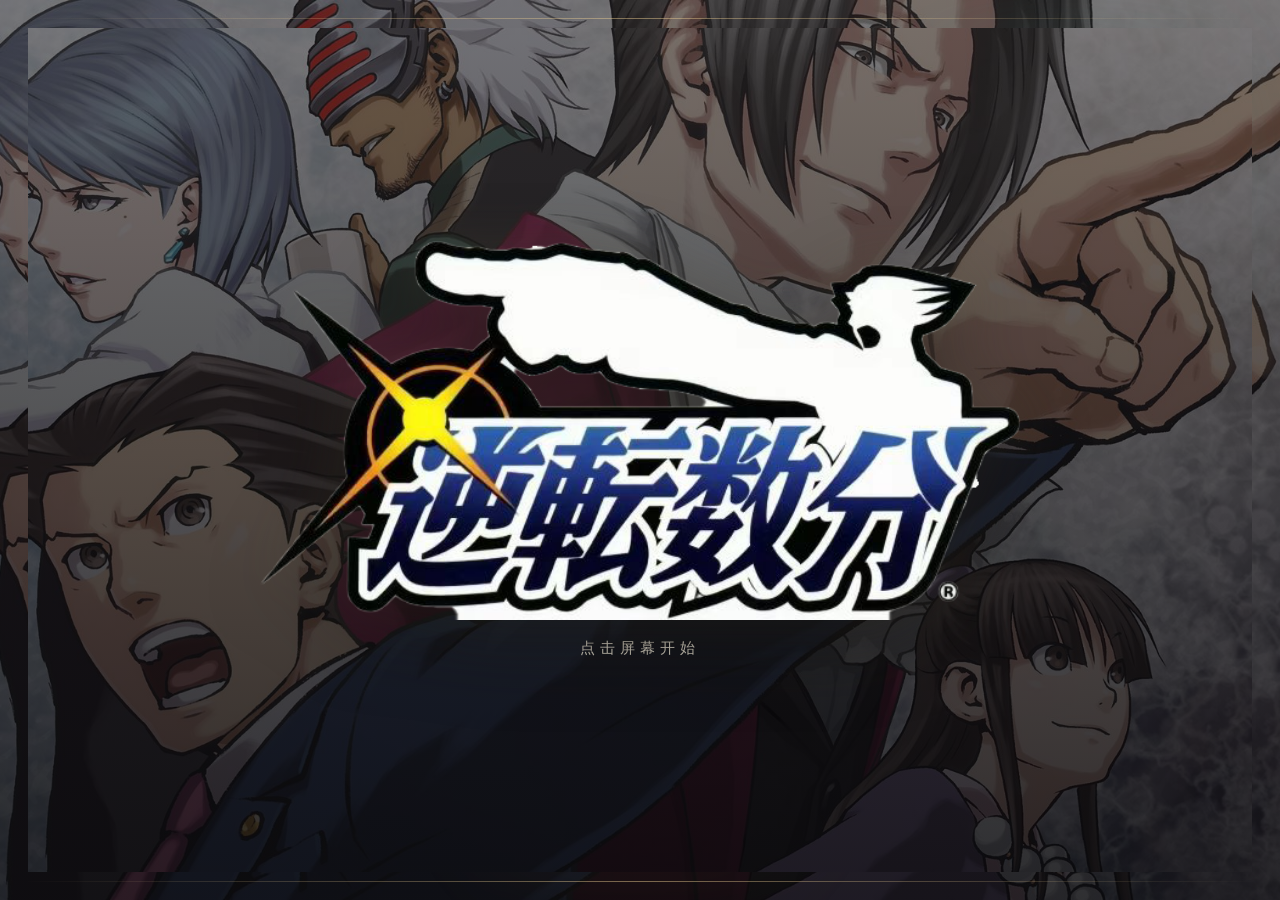
==== release/Reverse-Analysis-Release/index.html @ b272c549 "release" ====
<!doctype html>
<html lang="zh-CN">
  <head>
    <meta charset="UTF-8" />
    <meta
      name="viewport"
      content="width=device-width, initial-scale=1.0, viewport-fit=cover"
    />
    <title>逆转数分</title>
    <meta
      name="description"
      content="逆转裁判风格的数学分析推理游戏：在校园场景中用定义、定理与反例击破错误证明。"
    />
    <link rel="stylesheet" href="./styles/main.css" />
  </head>
  <body>
    <div class="app-shell" id="app">
      <div class="chrome-line chrome-line--top"></div>
      <div class="chrome-line chrome-line--bottom"></div>

      <section class="screen screen--splash" data-screen="splash" id="splash-screen" tabindex="0" aria-label="启动页">
        <div class="splash-stage">
          <img
            src="./assets/ui/logo-reverse-analysis.png"
            alt="逆转数分 标题"
            class="splash-stage__logo"
            id="splash-logo"
          />
          <p class="splash-stage__hint">点击屏幕开始</p>
        </div>
      </section>

      <section class="screen screen--menu hidden" data-screen="menu">
        <div class="hero-panel">
          <p class="hero-panel__eyebrow">Reverse Analysis</p>
          <h1 class="hero-panel__title">逆转数分</h1>
          <p class="hero-panel__subtitle">
            在校园里的宿舍、图书馆、研讨间与湖边拆穿错误证明。从一元分析到多元积分、曲线积分与微分方程，每一句证词都必须经得起定义、定理与反例的拷问。
          </p>
          <div class="hero-panel__actions">
            <button class="button button--primary" id="continue-btn">继续案件</button>
            <button class="button button--ghost" id="reset-progress-btn">重置进度</button>
          </div>
        </div>

        <div class="case-board">
          <div class="case-board__header">
            <div>
              <p class="section-label">案件目录</p>
              <h2>六段错误论证，六次公开质询</h2>
            </div>
            <p class="case-board__hint">案件按顺序解锁，已完成进度会保存在本地。</p>
          </div>
          <div class="case-grid" id="case-grid"></div>
        </div>
      </section>

      <section class="screen screen--intro hidden" data-screen="intro">
        <div class="intro-card" id="intro-card"></div>
      </section>

      <section class="screen screen--game hidden" data-screen="game">
        <div class="backdrop-grid"></div>
        <div class="scene-radiance"></div>

        <header class="status-bar">
          <div class="status-chip">
            <span class="status-chip__label">当前案件</span>
            <strong id="case-title">-</strong>
          </div>
          <div class="status-chip">
            <span class="status-chip__label">场景</span>
            <strong id="scene-label">-</strong>
          </div>
          <div class="status-meter">
            <span class="status-chip__label">信誉值</span>
            <div class="meter" id="credibility-meter" aria-label="信誉值"></div>
          </div>
          <button class="button button--ghost button--small" id="mute-btn">音效：开</button>
        </header>

        <main class="arena">
          <section class="arena__stage">
            <div class="case-ribbon">
              <span class="case-ribbon__text" id="objective-text">-</span>
            </div>

            <div class="portrait-deck">
              <article class="portrait-card" id="portrait-player">
                <div class="portrait-card__art" id="portrait-player-art">
                  <img alt="" class="portrait-card__image hidden" id="portrait-player-image" />
                  <span class="portrait-card__glyph" id="portrait-player-glyph">许</span>
                </div>
                <div class="portrait-card__meta">
                  <strong id="portrait-player-name">-</strong>
                  <span id="portrait-player-role">-</span>
                </div>
              </article>

              <article class="portrait-card portrait-card--npc" id="portrait-npc">
                <div class="portrait-card__art" id="portrait-npc-art">
                  <img alt="" class="portrait-card__image hidden" id="portrait-npc-image" />
                  <span class="portrait-card__glyph" id="portrait-npc-glyph">林</span>
                </div>
                <div class="portrait-card__meta">
                  <strong id="portrait-npc-name">-</strong>
                  <span id="portrait-npc-role">-</span>
                </div>
              </article>
            </div>

            <div class="signal-banner hidden" id="signal-banner"></div>
          </section>

          <aside class="arena__evidence">
            <div class="panel-heading">
              <div>
                <p class="section-label">证据档案</p>
                <h2>定义 / 定理 / 反例</h2>
              </div>
              <span class="panel-heading__count" id="evidence-count">0</span>
            </div>
            <div class="evidence-list" id="evidence-list"></div>
          </aside>
        </main>

        <section class="dialogue-panel" id="dialogue-panel">
          <div class="dialogue-panel__header">
            <div>
              <p class="section-label">校园质询</p>
              <h2 id="speaker-name">-</h2>
            </div>
            <span class="dialogue-tag" id="dialogue-tag">陈述</span>
          </div>

          <p class="dialogue-text" id="dialogue-text"></p>

          <div class="challenge-box hidden" id="challenge-box">
            <div class="challenge-box__header">
              <strong id="challenge-counter">反驳环节</strong>
              <span id="challenge-mode">待行动</span>
            </div>
            <p class="challenge-box__prompt" id="challenge-prompt"></p>
            <div class="choice-list" id="choice-list"></div>
          </div>

          <div class="control-row">
            <button class="button button--accent" id="present-btn" disabled>出示证据</button>
            <button class="button button--primary" id="next-btn">下一句</button>
            <button class="button button--ghost" id="skip-btn" disabled>跳过打字</button>
          </div>
        </section>
      </section>

      <section class="screen screen--ending hidden" data-screen="ending">
        <div class="ending-card" id="ending-card"></div>
      </section>

      <div class="overlay hidden" id="overlay" aria-hidden="true">
        <div class="overlay__scrim" id="overlay-scrim"></div>
        <div class="overlay__panel" id="overlay-panel"></div>
      </div>

      <div class="callout hidden" id="callout"></div>
      <div class="toast-stack" id="toast-stack"></div>
    </div>

    <script type="module" src="./src/main.js"></script>
  </body>
</html>
---- release/Reverse-Analysis-Release/styles/main.css ----
:root {
  color-scheme: dark;
  --bg-0: #120f12;
  --bg-1: #1b1718;
  --bg-2: #241d1b;
  --panel: rgba(18, 15, 18, 0.88);
  --panel-strong: rgba(13, 11, 14, 0.95);
  --panel-soft: rgba(43, 31, 24, 0.78);
  --line: rgba(219, 182, 112, 0.24);
  --line-strong: rgba(233, 203, 144, 0.48);
  --text: #f8f0de;
  --text-soft: #dacfb8;
  --text-dim: #a89b87;
  --gold: #d8af5d;
  --gold-bright: #f0d59b;
  --scarlet: #cf5534;
  --scarlet-bright: #ff7f54;
  --teal: #5aa7a1;
  --ink: #0d0b0d;
  --shadow: 0 18px 50px rgba(0, 0, 0, 0.35);
  --shadow-strong: 0 30px 80px rgba(0, 0, 0, 0.45);
  --radius-lg: 28px;
  --radius-md: 18px;
  --radius-sm: 12px;
  --transition: 180ms ease;
  --font-display: "STZhongsong", "Source Han Serif SC", "Songti SC", serif;
  --font-ui: "Noto Serif SC", "Source Han Serif SC", "PingFang SC", serif;
}

* {
  box-sizing: border-box;
}

html,
body {
  margin: 0;
  min-height: 100%;
  background:
    radial-gradient(circle at top, rgba(238, 192, 108, 0.1), transparent 34%),
    linear-gradient(180deg, #1e1818 0%, #151214 52%, #100e11 100%);
  color: var(--text);
  font-family: var(--font-ui);
}

body {
  min-height: 100vh;
  overflow-x: hidden;
}

button,
input,
textarea,
select {
  font: inherit;
}

img {
  display: block;
  max-width: 100%;
}

.hidden {
  display: none !important;
}

.app-shell {
  position: relative;
  min-height: 100vh;
  padding: 28px;
  overflow: hidden;
}

.app-shell::before,
.app-shell::after {
  content: "";
  position: absolute;
  inset: 0;
  pointer-events: none;
}

.app-shell::before {
  background:
    radial-gradient(circle at 15% 22%, rgba(210, 111, 57, 0.16), transparent 16%),
    radial-gradient(circle at 84% 18%, rgba(88, 154, 150, 0.14), transparent 18%),
    radial-gradient(circle at 50% 82%, rgba(219, 175, 93, 0.06), transparent 26%);
  filter: blur(18px);
}

.app-shell::after {
  background-image:
    linear-gradient(rgba(255, 255, 255, 0.02) 1px, transparent 1px),
    linear-gradient(90deg, rgba(255, 255, 255, 0.02) 1px, transparent 1px);
  background-size: 34px 34px;
  mask-image: linear-gradient(180deg, rgba(0, 0, 0, 0.55), transparent 82%);
  opacity: 0.35;
}

.chrome-line {
  position: absolute;
  left: 24px;
  right: 24px;
  height: 1px;
  background: linear-gradient(90deg, transparent, var(--line-strong), transparent);
  pointer-events: none;
}

.chrome-line--top {
  top: 18px;
}

.chrome-line--bottom {
  bottom: 18px;
}

.screen {
  position: relative;
  z-index: 1;
  min-height: calc(100vh - 56px);
  animation: fade-up 360ms ease;
}

.screen--splash {
  display: grid;
  place-items: center;
}

.splash-stage {
  width: min(920px, calc(100vw - 48px));
  min-height: min(78vh, 760px);
  display: grid;
  place-items: center;
  align-content: center;
  gap: 18px;
  padding: 32px;
}

.splash-stage__logo {
  width: min(760px, 88vw);
  max-height: 62vh;
  object-fit: contain;
  filter:
    drop-shadow(0 24px 40px rgba(0, 0, 0, 0.42))
    drop-shadow(0 0 26px rgba(240, 213, 155, 0.1));
  animation: splash-float 2600ms ease-in-out infinite;
  user-select: none;
  -webkit-user-drag: none;
}

.splash-stage__hint {
  margin: 0;
  color: rgba(248, 240, 222, 0.82);
  font-size: 0.95rem;
  letter-spacing: 0.32em;
  text-transform: uppercase;
  animation: splash-pulse 1500ms ease-in-out infinite;
}

.screen--menu {
  display: grid;
  grid-template-columns: minmax(320px, 520px) minmax(0, 1fr);
  gap: 28px;
  align-items: stretch;
}

.hero-panel,
.case-board,
.intro-card,
.dialogue-panel,
.arena__evidence,
.ending-card {
  background:
    linear-gradient(180deg, rgba(255, 255, 255, 0.03), transparent 22%),
    linear-gradient(180deg, rgba(41, 30, 24, 0.96), rgba(16, 13, 16, 0.92));
  border: 1px solid var(--line);
  border-radius: var(--radius-lg);
  box-shadow: var(--shadow);
  backdrop-filter: blur(12px);
}

.hero-panel {
  padding: 40px;
  display: flex;
  flex-direction: column;
  justify-content: space-between;
  background:
    linear-gradient(135deg, rgba(217, 175, 93, 0.08), transparent 38%),
    radial-gradient(circle at 82% 24%, rgba(207, 85, 52, 0.14), transparent 22%),
    linear-gradient(180deg, rgba(33, 25, 25, 0.96), rgba(17, 14, 18, 0.94));
}

.hero-panel__eyebrow,
.section-label {
  margin: 0;
  color: var(--gold-bright);
  letter-spacing: 0.28em;
  text-transform: uppercase;
  font-size: 0.74rem;
}

.hero-panel__title {
  margin: 14px 0 12px;
  font-family: var(--font-display);
  font-size: clamp(3rem, 7vw, 5.8rem);
  line-height: 0.95;
  text-shadow: 0 4px 16px rgba(0, 0, 0, 0.36);
}

.hero-panel__subtitle {
  margin: 0;
  max-width: 20em;
  color: var(--text-soft);
  font-size: 1.02rem;
  line-height: 1.8;
}

.hero-panel__actions {
  display: flex;
  gap: 12px;
  flex-wrap: wrap;
  margin-top: 28px;
}

.button {
  appearance: none;
  border: 1px solid rgba(255, 255, 255, 0.12);
  border-radius: 999px;
  background: rgba(255, 255, 255, 0.04);
  color: var(--text);
  padding: 0.88rem 1.3rem;
  cursor: pointer;
  transition:
    transform var(--transition),
    border-color var(--transition),
    background var(--transition),
    color var(--transition),
    box-shadow var(--transition);
}

.button:hover:not(:disabled) {
  transform: translateY(-2px);
  border-color: rgba(255, 255, 255, 0.24);
}

.button:disabled {
  cursor: not-allowed;
  opacity: 0.45;
}

.button--primary {
  background:
    linear-gradient(180deg, rgba(255, 223, 164, 0.18), rgba(196, 120, 66, 0.2)),
    linear-gradient(180deg, rgba(222, 160, 75, 0.24), rgba(166, 85, 46, 0.42));
  border-color: rgba(240, 213, 155, 0.26);
  box-shadow: inset 0 1px 0 rgba(255, 247, 224, 0.15);
}

.button--accent {
  background:
    linear-gradient(180deg, rgba(255, 151, 102, 0.32), rgba(173, 39, 24, 0.58)),
    linear-gradient(180deg, rgba(255, 255, 255, 0.04), transparent);
  border-color: rgba(255, 136, 91, 0.42);
  box-shadow: 0 12px 24px rgba(178, 50, 24, 0.2);
}

.button--ghost {
  background: rgba(255, 255, 255, 0.03);
}

.button--small {
  padding: 0.68rem 1rem;
}

.case-board {
  padding: 30px;
}

.case-board__header,
.panel-heading,
.dialogue-panel__header {
  display: flex;
  justify-content: space-between;
  gap: 16px;
  align-items: flex-start;
}

.case-board__header h2,
.panel-heading h2,
.dialogue-panel__header h2 {
  margin: 8px 0 0;
  font-family: var(--font-display);
  font-size: clamp(1.5rem, 3vw, 2.2rem);
}

.case-board__hint {
  margin: 0;
  max-width: 20ch;
  color: var(--text-dim);
  line-height: 1.7;
}

.case-grid {
  margin-top: 28px;
  display: grid;
  grid-template-columns: repeat(3, minmax(0, 1fr));
  gap: 18px;
}

.case-tile {
  position: relative;
  overflow: hidden;
  border-radius: 24px;
  border: 1px solid rgba(255, 255, 255, 0.08);
  background:
    linear-gradient(150deg, rgba(216, 175, 93, 0.08), transparent 36%),
    linear-gradient(180deg, rgba(28, 23, 24, 0.94), rgba(16, 14, 17, 0.98));
  padding: 22px 20px;
  text-align: left;
  min-height: 250px;
  transition:
    transform var(--transition),
    border-color var(--transition),
    box-shadow var(--transition);
}

.case-tile:hover:not(:disabled) {
  transform: translateY(-3px);
  border-color: rgba(236, 204, 136, 0.22);
  box-shadow: var(--shadow);
}

.case-tile::before {
  content: attr(data-index);
  position: absolute;
  right: 18px;
  top: 12px;
  color: rgba(255, 255, 255, 0.06);
  font-family: var(--font-display);
  font-size: 4rem;
}

.case-tile__status {
  display: inline-flex;
  padding: 0.24rem 0.72rem;
  border-radius: 999px;
  border: 1px solid rgba(255, 255, 255, 0.12);
  color: var(--gold-bright);
  font-size: 0.78rem;
}

.case-tile__status--locked {
  color: var(--text-dim);
}

.case-tile h3 {
  margin: 18px 0 8px;
  font-family: var(--font-display);
  font-size: 1.55rem;
}

.case-tile p {
  margin: 0;
  color: var(--text-soft);
  line-height: 1.7;
}

.case-tile__meta {
  display: flex;
  justify-content: space-between;
  gap: 12px;
  margin-top: 20px;
  color: var(--text-dim);
  font-size: 0.84rem;
}

.case-tile:disabled {
  opacity: 0.62;
}

.screen--intro,
.screen--ending {
  display: grid;
  place-items: center;
}

.intro-card,
.ending-card {
  width: min(920px, 100%);
  padding: clamp(28px, 4vw, 48px);
  background:
    linear-gradient(145deg, rgba(216, 175, 93, 0.08), transparent 28%),
    linear-gradient(180deg, rgba(28, 23, 24, 0.96), rgba(13, 11, 14, 0.98));
}

.intro-card__header,
.ending-card__header {
  display: flex;
  justify-content: space-between;
  gap: 18px;
  align-items: flex-start;
}

.intro-card__header h2,
.ending-card__header h2 {
  margin: 8px 0 0;
  font-family: var(--font-display);
  font-size: clamp(2rem, 5vw, 3.4rem);
}

.intro-card__eyebrow,
.ending-card__eyebrow {
  margin: 0;
  color: var(--gold-bright);
  letter-spacing: 0.24em;
  text-transform: uppercase;
}

.intro-card__summary,
.ending-card__summary {
  margin: 20px 0 0;
  color: var(--text-soft);
  line-height: 1.9;
  font-size: 1.02rem;
}

.intro-card__facts,
.ending-card__facts {
  margin-top: 28px;
  display: grid;
  grid-template-columns: repeat(3, minmax(0, 1fr));
  gap: 14px;
}

.fact-card {
  border-radius: 20px;
  border: 1px solid var(--line);
  padding: 18px;
  background: rgba(255, 255, 255, 0.03);
}

.fact-card span {
  display: block;
  color: var(--text-dim);
  font-size: 0.8rem;
}

.fact-card strong {
  display: block;
  margin-top: 8px;
  line-height: 1.6;
}

.intro-card__actions,
.ending-card__actions {
  display: flex;
  gap: 12px;
  flex-wrap: wrap;
  margin-top: 30px;
}

.screen--game {
  display: flex;
  flex-direction: column;
  gap: 22px;
}

.backdrop-grid,
.scene-radiance {
  position: absolute;
  inset: 0;
  pointer-events: none;
}

.backdrop-grid {
  background-image:
    linear-gradient(rgba(255, 255, 255, 0.02) 1px, transparent 1px),
    linear-gradient(90deg, rgba(255, 255, 255, 0.02) 1px, transparent 1px);
  background-size: 42px 42px;
  mask-image: radial-gradient(circle at center, rgba(0, 0, 0, 0.78), transparent 96%);
}

.scene-radiance {
  background:
    radial-gradient(circle at 18% 22%, rgba(255, 129, 73, 0.16), transparent 18%),
    radial-gradient(circle at 84% 16%, rgba(85, 159, 154, 0.18), transparent 20%),
    radial-gradient(circle at 50% 78%, rgba(216, 175, 93, 0.08), transparent 26%);
  filter: blur(20px);
}

.status-bar {
  display: grid;
  grid-template-columns: repeat(2, minmax(0, 220px)) minmax(0, 1fr) auto;
  gap: 14px;
  align-items: center;
  padding: 16px 18px;
  border-radius: 24px;
  border: 1px solid var(--line);
  background: linear-gradient(180deg, rgba(22, 18, 19, 0.88), rgba(11, 9, 12, 0.92));
  box-shadow: var(--shadow);
}

.status-chip,
.status-meter {
  min-width: 0;
}

.status-chip strong,
.status-meter strong {
  display: block;
  margin-top: 6px;
  white-space: nowrap;
  overflow: hidden;
  text-overflow: ellipsis;
}

.status-chip__label {
  color: var(--text-dim);
  font-size: 0.78rem;
}

.meter {
  display: flex;
  gap: 8px;
  margin-top: 8px;
}

.meter__cell {
  flex: 1;
  min-width: 28px;
  height: 14px;
  border-radius: 999px;
  border: 1px solid rgba(255, 255, 255, 0.1);
  background: rgba(255, 255, 255, 0.04);
  overflow: hidden;
}

.meter__cell::after {
  content: "";
  display: block;
  width: 100%;
  height: 100%;
  background: linear-gradient(90deg, rgba(255, 138, 91, 0.78), rgba(255, 220, 156, 0.92));
}

.meter__cell--empty::after {
  width: 0%;
}

.arena {
  display: grid;
  grid-template-columns: minmax(0, 1.35fr) minmax(320px, 0.72fr);
  gap: 22px;
  align-items: stretch;
}

.arena__stage {
  position: relative;
  min-height: 420px;
  padding: 28px;
  border-radius: var(--radius-lg);
  border: 1px solid var(--line);
  background:
    linear-gradient(180deg, rgba(255, 255, 255, 0.03), transparent 18%),
    radial-gradient(circle at 50% 24%, rgba(216, 175, 93, 0.12), transparent 28%),
    linear-gradient(180deg, rgba(32, 24, 21, 0.94), rgba(15, 13, 16, 0.98));
  box-shadow: var(--shadow-strong);
  overflow: hidden;
}

.arena__stage::before {
  content: "";
  position: absolute;
  inset: 16px;
  border: 1px solid rgba(255, 255, 255, 0.04);
  border-radius: 24px;
  pointer-events: none;
}

.case-ribbon {
  display: inline-flex;
  max-width: min(100%, 540px);
  padding: 0.8rem 1.05rem;
  border-radius: 999px;
  background: rgba(255, 255, 255, 0.04);
  border: 1px solid rgba(255, 255, 255, 0.08);
  color: var(--text-soft);
}

.portrait-deck {
  position: absolute;
  inset: 88px 28px 28px;
  display: flex;
  align-items: flex-end;
  justify-content: space-between;
  gap: 18px;
}

.portrait-card {
  width: min(44%, 280px);
  padding: 18px;
  border-radius: 28px;
  border: 1px solid rgba(255, 255, 255, 0.08);
  background:
    linear-gradient(180deg, rgba(255, 255, 255, 0.06), transparent 18%),
    linear-gradient(180deg, rgba(30, 25, 25, 0.94), rgba(12, 11, 14, 0.98));
  box-shadow: 0 24px 40px rgba(0, 0, 0, 0.28);
  transform: translateY(0);
  transition:
    transform 220ms ease,
    border-color 220ms ease,
    box-shadow 220ms ease;
}

.portrait-card--active {
  transform: translateY(-10px) scale(1.02);
  border-color: rgba(240, 213, 155, 0.32);
  box-shadow: 0 26px 54px rgba(0, 0, 0, 0.34);
}

.portrait-card__art {
  position: relative;
  aspect-ratio: 4 / 5;
  display: grid;
  place-items: center;
  border-radius: 20px;
  border: 1px solid rgba(255, 255, 255, 0.08);
  background:
    radial-gradient(circle at top, rgba(255, 255, 255, 0.08), transparent 32%),
    linear-gradient(180deg, rgba(84, 53, 42, 0.68), rgba(26, 21, 22, 0.92));
  overflow: hidden;
}

.portrait-card--npc .portrait-card__art {
  background:
    radial-gradient(circle at top, rgba(255, 255, 255, 0.08), transparent 32%),
    linear-gradient(180deg, rgba(66, 38, 34, 0.78), rgba(26, 17, 18, 0.94));
}

.portrait-card__glyph {
  font-family: var(--font-display);
  font-size: clamp(3.6rem, 8vw, 6rem);
  color: rgba(248, 240, 222, 0.9);
  text-shadow: 0 8px 18px rgba(0, 0, 0, 0.3);
}

.portrait-card__image {
  position: absolute;
  inset: 0;
  width: 100%;
  height: 100%;
  object-fit: cover;
}

.portrait-card__meta {
  margin-top: 14px;
  display: flex;
  flex-direction: column;
  gap: 4px;
}

.portrait-card__meta strong {
  font-family: var(--font-display);
  font-size: 1.24rem;
}

.portrait-card__meta span {
  color: var(--text-dim);
}

.signal-banner {
  position: absolute;
  left: 50%;
  top: 18px;
  transform: translateX(-50%);
  padding: 0.7rem 1.2rem;
  border-radius: 999px;
  background:
    linear-gradient(180deg, rgba(255, 174, 115, 0.24), rgba(186, 68, 33, 0.46)),
    rgba(0, 0, 0, 0.42);
  border: 1px solid rgba(255, 165, 110, 0.34);
  color: #fff7eb;
  box-shadow: 0 18px 32px rgba(123, 33, 16, 0.24);
}

.arena__evidence {
  padding: 24px;
  display: flex;
  flex-direction: column;
  min-height: 420px;
}

.panel-heading__count {
  min-width: 40px;
  padding: 0.42rem 0.7rem;
  text-align: center;
  border-radius: 999px;
  border: 1px solid rgba(255, 255, 255, 0.08);
  color: var(--gold-bright);
}

.evidence-list {
  margin-top: 22px;
  display: grid;
  gap: 12px;
  overflow: auto;
  padding-right: 6px;
}

.evidence-card {
  width: 100%;
  text-align: left;
  padding: 16px;
  border-radius: 18px;
  border: 1px solid rgba(255, 255, 255, 0.08);
  background:
    linear-gradient(180deg, rgba(255, 255, 255, 0.04), transparent 18%),
    rgba(255, 255, 255, 0.02);
  transition:
    border-color var(--transition),
    transform var(--transition),
    background var(--transition);
}

.evidence-card:hover {
  transform: translateY(-2px);
  border-color: rgba(240, 213, 155, 0.24);
}

.evidence-card__type {
  display: inline-flex;
  padding: 0.24rem 0.62rem;
  border-radius: 999px;
  border: 1px solid rgba(255, 255, 255, 0.1);
  color: var(--gold-bright);
  font-size: 0.76rem;
}

.evidence-card h3 {
  margin: 10px 0 6px;
  font-size: 1.02rem;
}

.evidence-card p {
  margin: 0;
  color: var(--text-soft);
  line-height: 1.6;
  font-size: 0.94rem;
}

.dialogue-panel {
  position: relative;
  padding: 24px;
  overflow: hidden;
}

.dialogue-panel::before {
  content: "";
  position: absolute;
  left: 0;
  right: 0;
  top: 0;
  height: 3px;
  background: linear-gradient(90deg, transparent, rgba(240, 213, 155, 0.4), transparent);
}

.dialogue-tag {
  align-self: center;
  padding: 0.3rem 0.72rem;
  border-radius: 999px;
  border: 1px solid rgba(255, 255, 255, 0.08);
  color: var(--text-dim);
}

.dialogue-text {
  min-height: 5.8em;
  margin: 18px 0 0;
  font-size: clamp(1.08rem, 2.1vw, 1.28rem);
  line-height: 1.95;
  color: var(--text);
}

.dialogue-text--typing::after {
  content: "▋";
  margin-left: 0.2em;
  color: var(--gold-bright);
  animation: blink 900ms steps(1) infinite;
}

.challenge-box {
  margin-top: 22px;
  padding: 18px;
  border-radius: 22px;
  border: 1px solid rgba(255, 147, 102, 0.18);
  background:
    linear-gradient(180deg, rgba(255, 114, 76, 0.08), transparent 16%),
    rgba(255, 255, 255, 0.03);
}

.challenge-box__header {
  display: flex;
  justify-content: space-between;
  gap: 12px;
  align-items: center;
}

.challenge-box__prompt {
  margin: 12px 0 0;
  color: var(--text-soft);
  line-height: 1.8;
}

.choice-list {
  margin-top: 16px;
  display: grid;
  gap: 10px;
}

.choice-button {
  text-align: left;
  padding: 0.92rem 1rem;
  border-radius: 16px;
  border: 1px solid rgba(255, 255, 255, 0.08);
  background: rgba(255, 255, 255, 0.03);
  color: var(--text);
  cursor: pointer;
  transition:
    transform var(--transition),
    border-color var(--transition),
    background var(--transition);
}

.choice-button:hover {
  transform: translateY(-2px);
  border-color: rgba(240, 213, 155, 0.24);
}

.choice-button span {
  display: block;
  color: var(--text-dim);
  font-size: 0.88rem;
  margin-top: 6px;
}

.control-row {
  margin-top: 22px;
  display: flex;
  gap: 12px;
  flex-wrap: wrap;
}

.overlay {
  position: fixed;
  inset: 0;
  z-index: 30;
  display: grid;
  place-items: center;
  padding: 24px;
}

.overlay__scrim {
  position: absolute;
  inset: 0;
  background: rgba(9, 7, 9, 0.72);
  backdrop-filter: blur(8px);
}

.overlay__panel {
  position: relative;
  z-index: 1;
  width: min(920px, 100%);
  max-height: min(82vh, 920px);
  overflow: auto;
  border-radius: 28px;
  border: 1px solid var(--line);
  background:
    linear-gradient(180deg, rgba(255, 255, 255, 0.04), transparent 16%),
    linear-gradient(180deg, rgba(24, 20, 21, 0.98), rgba(12, 11, 14, 0.98));
  box-shadow: var(--shadow-strong);
  padding: 24px;
}

.modal-header {
  display: flex;
  justify-content: space-between;
  gap: 16px;
  align-items: flex-start;
}

.modal-header h2 {
  margin: 8px 0 0;
  font-family: var(--font-display);
  font-size: 2rem;
}

.modal-body {
  margin-top: 20px;
}

.modal-actions {
  margin-top: 24px;
  display: flex;
  gap: 12px;
  justify-content: flex-end;
  flex-wrap: wrap;
}

.evidence-picker {
  display: grid;
  grid-template-columns: repeat(auto-fill, minmax(220px, 1fr));
  gap: 14px;
}

.evidence-picker__card {
  text-align: left;
  padding: 16px;
  border-radius: 18px;
  border: 1px solid rgba(255, 255, 255, 0.08);
  background: rgba(255, 255, 255, 0.03);
  color: var(--text);
  cursor: pointer;
  transition:
    transform var(--transition),
    border-color var(--transition),
    background var(--transition);
}

.evidence-picker__card:hover {
  transform: translateY(-2px);
  border-color: rgba(240, 213, 155, 0.24);
}

.evidence-picker__card strong,
.detail-card strong {
  display: block;
  margin: 10px 0 6px;
  font-size: 1.06rem;
}

.evidence-picker__card p,
.detail-card p {
  margin: 0;
  color: var(--text-soft);
  line-height: 1.7;
}

.detail-card {
  border-radius: 20px;
  border: 1px solid var(--line);
  padding: 20px;
  background: rgba(255, 255, 255, 0.03);
}

.callout {
  --callout-overlay:
    linear-gradient(180deg, rgba(255, 185, 148, 0.18), rgba(153, 35, 22, 0.58));
  --callout-border: rgba(255, 164, 116, 0.28);
  position: fixed;
  inset: 50% auto auto 50%;
  transform: translate(-50%, -50%) scale(0.85) rotate(-3deg);
  z-index: 40;
  min-width: min(420px, calc(100vw - 40px));
  padding: 1.35rem 1.8rem;
  border-radius: 20px;
  border: 1px solid var(--callout-border);
  background: rgba(17, 9, 10, 0.5);
  color: #fff4e4;
  font-family: var(--font-display);
  font-size: clamp(1.8rem, 6vw, 4rem);
  letter-spacing: 0.08em;
  box-shadow: 0 30px 70px rgba(91, 16, 10, 0.42);
  text-align: center;
  text-shadow: 0 3px 14px rgba(0, 0, 0, 0.6);
  opacity: 0;
  pointer-events: none;
  isolation: isolate;
}

.callout::before {
  content: "";
  position: absolute;
  inset: -30px -36px;
  z-index: -1;
  background-image:
    var(--callout-overlay),
    url("../assets/ui/callout-burst.png");
  background-position: center center, center center;
  background-repeat: no-repeat, no-repeat;
  background-size: 100% 100%, contain;
  filter: drop-shadow(0 24px 42px rgba(68, 11, 8, 0.45));
}

.callout--fail {
  --callout-overlay:
    linear-gradient(180deg, rgba(154, 175, 196, 0.14), rgba(43, 53, 71, 0.52));
  --callout-border: rgba(126, 155, 201, 0.28);
}

.callout--show {
  animation: callout-burst 900ms ease forwards;
}

.toast-stack {
  position: fixed;
  right: 24px;
  bottom: 24px;
  z-index: 35;
  display: grid;
  gap: 10px;
}

.toast {
  min-width: 240px;
  max-width: min(360px, calc(100vw - 48px));
  padding: 14px 16px;
  border-radius: 16px;
  border: 1px solid rgba(255, 255, 255, 0.08);
  background:
    linear-gradient(180deg, rgba(255, 255, 255, 0.05), transparent 18%),
    rgba(14, 12, 15, 0.94);
  box-shadow: var(--shadow);
  animation: slide-in 300ms ease;
}

.toast strong {
  display: block;
  margin-bottom: 4px;
}

.toast p {
  margin: 0;
  color: var(--text-soft);
  line-height: 1.6;
}

.shake {
  animation: shake 420ms ease;
}

@keyframes fade-up {
  from {
    opacity: 0;
    transform: translateY(12px);
  }

  to {
    opacity: 1;
    transform: translateY(0);
  }
}

@keyframes splash-float {
  0%,
  100% {
    transform: translateY(0);
  }

  50% {
    transform: translateY(-8px);
  }
}

@keyframes splash-pulse {
  0%,
  100% {
    opacity: 0.54;
    transform: translateY(0);
  }

  50% {
    opacity: 1;
    transform: translateY(-2px);
  }
}

@keyframes blink {
  50% {
    opacity: 0;
  }
}

@keyframes callout-burst {
  0% {
    opacity: 0;
    transform: translate(-50%, -50%) scale(0.82) rotate(-4deg);
  }

  16% {
    opacity: 1;
    transform: translate(-50%, -50%) scale(1.04) rotate(0deg);
  }

  78% {
    opacity: 1;
    transform: translate(-50%, -50%) scale(1) rotate(-1deg);
  }

  100% {
    opacity: 0;
    transform: translate(-50%, -50%) scale(1.08) rotate(1deg);
  }
}

@keyframes slide-in {
  from {
    opacity: 0;
    transform: translateX(18px);
  }

  to {
    opacity: 1;
    transform: translateX(0);
  }
}

@keyframes shake {
  0%,
  100% {
    transform: translateX(0);
  }

  20% {
    transform: translateX(-10px);
  }

  40% {
    transform: translateX(8px);
  }

  60% {
    transform: translateX(-6px);
  }

  80% {
    transform: translateX(4px);
  }
}

@media (max-width: 1120px) {
  .screen--menu {
    grid-template-columns: 1fr;
  }

  .case-grid {
    grid-template-columns: 1fr;
  }

  .arena {
    grid-template-columns: 1fr;
  }

  .arena__evidence {
    min-height: 0;
  }

  .evidence-list {
    grid-template-columns: repeat(auto-fill, minmax(220px, 1fr));
  }
}

@media (max-width: 860px) {
  .app-shell {
    padding: 16px;
  }

  .status-bar {
    grid-template-columns: 1fr 1fr;
  }

  .status-meter {
    grid-column: 1 / -1;
  }

  .portrait-deck {
    position: relative;
    inset: auto;
    margin-top: 28px;
  }

  .portrait-card {
    width: min(50%, 260px);
  }

  .arena__stage {
    min-height: 0;
  }

  .intro-card__facts,
  .ending-card__facts {
    grid-template-columns: 1fr;
  }
}

@media (max-width: 640px) {
  .hero-panel,
  .case-board,
  .intro-card,
  .dialogue-panel,
  .arena__evidence,
  .ending-card {
    border-radius: 22px;
  }

  .hero-panel,
  .case-board,
  .arena__stage,
  .dialogue-panel,
  .arena__evidence,
  .intro-card,
  .ending-card {
    padding: 20px;
  }

  .status-bar {
    grid-template-columns: 1fr;
  }

  .portrait-deck {
    flex-direction: column;
    align-items: stretch;
  }

  .portrait-card {
    width: 100%;
  }

  .control-row {
    display: grid;
    grid-template-columns: 1fr;
  }

  .overlay {
    padding: 16px;
  }

  .evidence-picker {
    grid-template-columns: 1fr;
  }
}
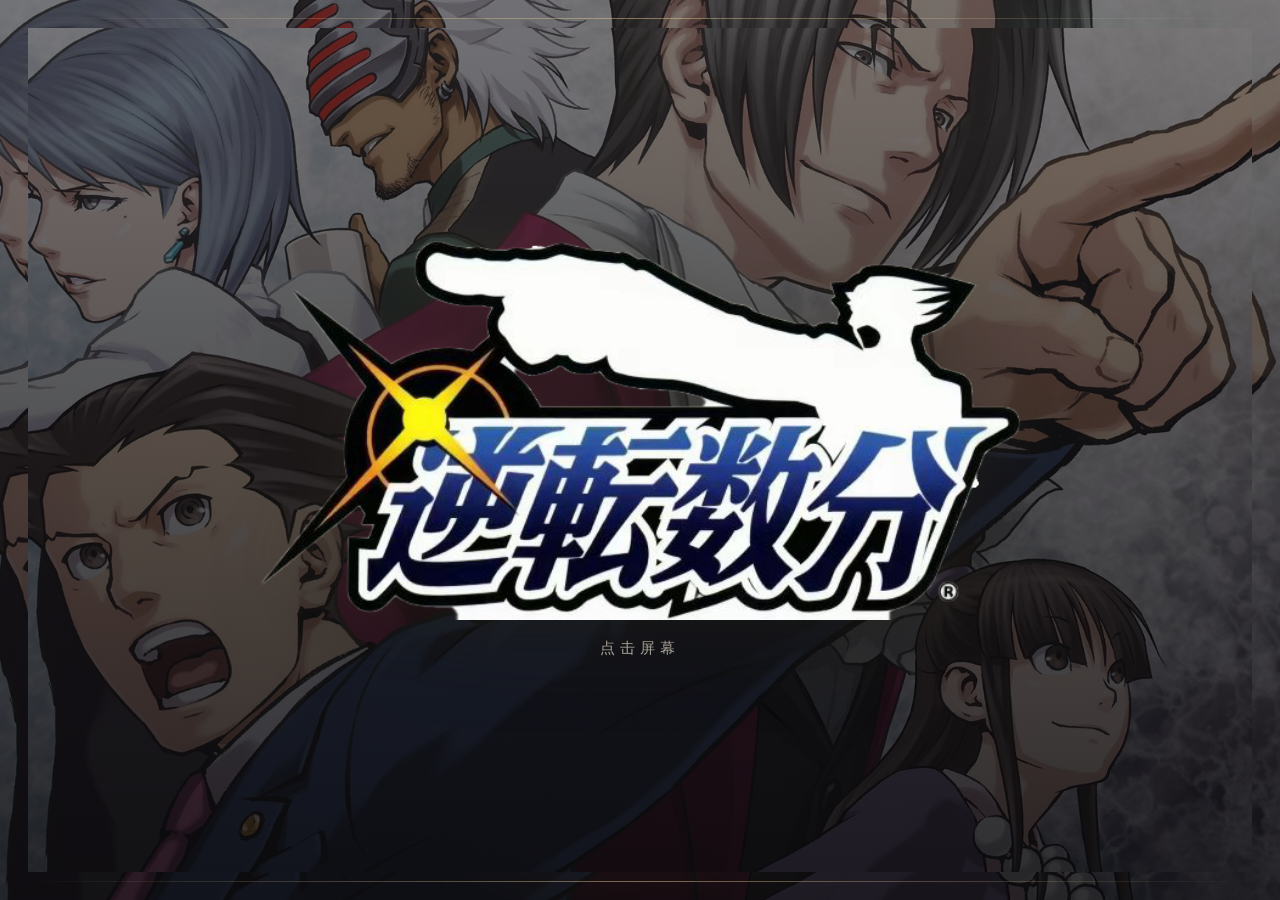
==== commit 7c72ffac: "添加背景音乐管理器" ====
--- a/release/Reverse-Analysis-Release/index.html
+++ b/release/Reverse-Analysis-Release/index.html
@@ -11,6 +11,11 @@
       name="description"
       content="逆转裁判风格的数学分析推理游戏：在校园场景中用定义、定理与反例击破错误证明。"
     />
+    <link rel="preload" as="image" href="./assets/images/portraits/player-wang.png" />
+    <link rel="preload" as="image" href="./assets/images/portraits/call_out.png" />
+    <link rel="preload" as="image" href="./assets/images/portraits/rejection.png" />
+    <link rel="preload" as="image" href="./assets/images/portraits/wait.png" />
+    <link rel="preload" as="image" href="./assets/images/portraits/welldone.png" />
     <link rel="stylesheet" href="./styles/main.css" />
   </head>
   <body>
@@ -26,7 +31,7 @@
             class="splash-stage__logo"
             id="splash-logo"
           />
-          <p class="splash-stage__hint">点击屏幕开始</p>
+          <p class="splash-stage__hint" id="splash-hint">点击屏幕</p>
         </div>
       </section>
 
@@ -76,7 +81,7 @@
             <span class="status-chip__label">信誉值</span>
             <div class="meter" id="credibility-meter" aria-label="信誉值"></div>
           </div>
-          <button class="button button--ghost button--small" id="mute-btn">音效：开</button>
+          <button class="button button--ghost button--small" id="mute-btn">音频：开</button>
         </header>
 
         <main class="arena">
@@ -88,7 +93,7 @@
             <div class="portrait-deck">
               <article class="portrait-card" id="portrait-player">
                 <div class="portrait-card__art" id="portrait-player-art">
-                  <img alt="" class="portrait-card__image hidden" id="portrait-player-image" />
+                  <img alt="" class="portrait-card__image hidden" id="portrait-player-image" decoding="async" fetchpriority="high" />
                   <span class="portrait-card__glyph" id="portrait-player-glyph">许</span>
                 </div>
                 <div class="portrait-card__meta">
@@ -99,7 +104,7 @@
 
               <article class="portrait-card portrait-card--npc" id="portrait-npc">
                 <div class="portrait-card__art" id="portrait-npc-art">
-                  <img alt="" class="portrait-card__image hidden" id="portrait-npc-image" />
+                  <img alt="" class="portrait-card__image hidden" id="portrait-npc-image" decoding="async" fetchpriority="high" />
                   <span class="portrait-card__glyph" id="portrait-npc-glyph">林</span>
                 </div>
                 <div class="portrait-card__meta">
